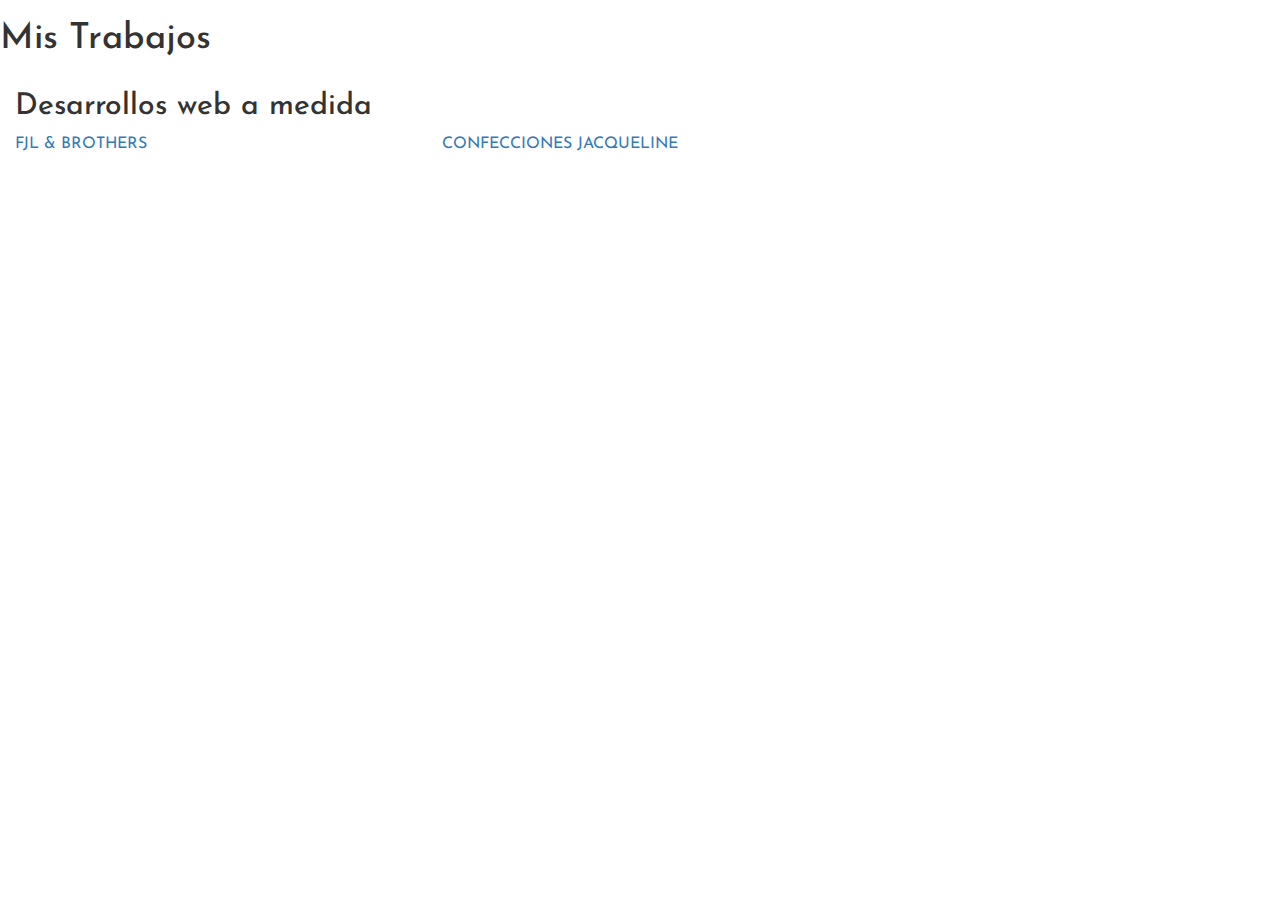
==== index.html @ 9b4b312d "hello" ====
<!doctype html>
<html lang="en">

<head>
  <meta charset="utf-8">
  <meta http-equiv="X-UA-Compatible" content="IE=edge">
  <meta name="viewport" content="width=device-width, initial-scale=1">
  <title>GitHub de Francisco</title>
  <link rel="stylesheet" href="css/bootstrap.min.css">
  <link rel="stylesheet" href="css/styles.css">
  <link href="https://fonts.googleapis.com/css?family=Josefin+Sans" rel="stylesheet" type='text/css'>
  <link rel="stylesheet" href="https://use.fontawesome.com/releases/v5.6.3/css/all.css" integrity="sha384-UHRtZLI+pbxtHCWp1t77Bi1L4ZtiqrqD80Kn4Z8NTSRyMA2Fd33n5dQ8lWUE00s/"
    crossorigin="anonymous">
  <link href="https://fonts.googleapis.com/css?family=Oswald" rel="stylesheet">
</head>

<body>
  <h1>Mis Trabajos</h1>
  <div class="Desarrollos-Web container-fluid">
    <h2>Desarrollos web a medida</h2>
    <div class="row">
      <div id="FJL&BROTHERS" class="col-md-4 col-sm-4 col-xs-12">
        <a href="https://fjavier141.github.io/trabajos/FJL&BROTHERS/index.html" target="_blank">FJL & BROTHERS</a>
      </div>
      <div id="CONFECCIONESJACQUELINE" class="col-md-4 col-sm-4 col-xs-12">
        <a href="https://fjavier141.github.io/trabajos/ConfeccionesJacqueline/index.html" target="_blank">CONFECCIONES JACQUELINE</a>
      </div>
    </div>
  </div>

  <!-- jQuery (Bootstrap JS plugins depend on it) -->
  <script src="js/jquery-2.1.4.min.js"></script>
  <script src="js/bootstrap.min.js"></script>
  <script src="js/script.js"></script>
</body>

</html>
---- css/styles.css ----
body {
  font-size: 16px;
  background-color: #fff;
  font-family: 'Josefin Sans', sans-serif;
}
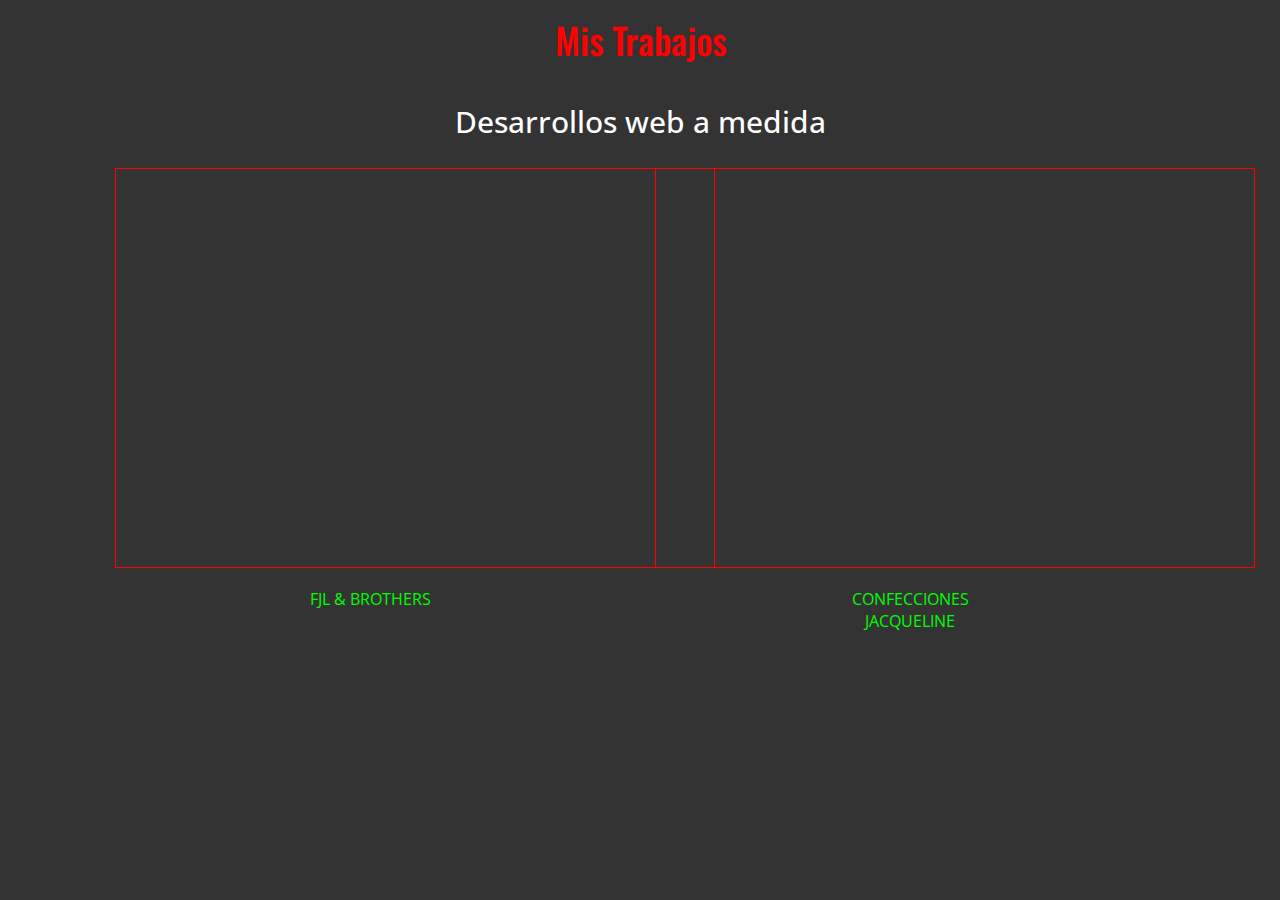
==== commit a7c41a3c: "sda" ====
--- a/index.html
+++ b/index.html
@@ -8,25 +8,32 @@
   <title>GitHub de Francisco</title>
   <link rel="stylesheet" href="css/bootstrap.min.css">
   <link rel="stylesheet" href="css/styles.css">
-  <link href="https://fonts.googleapis.com/css?family=Josefin+Sans" rel="stylesheet" type='text/css'>
   <link rel="stylesheet" href="https://use.fontawesome.com/releases/v5.6.3/css/all.css" integrity="sha384-UHRtZLI+pbxtHCWp1t77Bi1L4ZtiqrqD80Kn4Z8NTSRyMA2Fd33n5dQ8lWUE00s/"
     crossorigin="anonymous">
   <link href="https://fonts.googleapis.com/css?family=Oswald" rel="stylesheet">
+  <link href="https://fonts.googleapis.com/css?family=Open+Sans" rel="stylesheet">
 </head>
 
 <body>
   <h1>Mis Trabajos</h1>
-  <div class="Desarrollos-Web container-fluid">
-    <h2>Desarrollos web a medida</h2>
-    <div class="row">
-      <div id="FJL&BROTHERS" class="col-md-4 col-sm-4 col-xs-12">
-        <a href="https://fjavier141.github.io/trabajos/FJL&BROTHERS/index.html" target="_blank">FJL & BROTHERS</a>
-      </div>
-      <div id="CONFECCIONESJACQUELINE" class="col-md-4 col-sm-4 col-xs-12">
-        <a href="https://fjavier141.github.io/trabajos/ConfeccionesJacqueline/index.html" target="_blank">CONFECCIONES JACQUELINE</a>
+  <div class="Desarrollos-Web">
+    <div class="container-fluid">
+      <h2>Desarrollos web a medida</h2>
+      <div class="row">
+        <div id="FJLBROTHERS" class="col-md-6 col-sm-6 col-xs-12">
+          <div id="img-FJLBROTHERS" class="imagen">
+          </div>
+          <a href="https://fjavier141.github.io/trabajos/FJL&BROTHERS/index.html" target="_blank">FJL & BROTHERS</a>
+        </div>
+        <div id="CONFECCIONESJACQUELINE" class="col-md-6 col-sm-6 col-xs-12">
+          <div id="img-Confecciones" class="imagen">
+          </div>
+          <a href="https://fjavier141.github.io/trabajos/ConfeccionesJacqueline/index.html" target="_blank">CONFECCIONES JACQUELINE</a>
+        </div>
       </div>
     </div>
   </div>
+
 
   <!-- jQuery (Bootstrap JS plugins depend on it) -->
   <script src="js/jquery-2.1.4.min.js"></script>
--- a/css/styles.css
+++ b/css/styles.css
@@ -1,5 +1,44 @@
 body {
   font-size: 16px;
-  background-color: #fff;
-  font-family: 'Josefin Sans', sans-serif;
+  background-color: #333;
+  font-family: 'Open Sans', sans-serif;
 }
+.Desarrollos-Web{
+  padding: 15px 100px 15px 100px;
+}
+h1{
+  font-family: 'Oswald', sans-serif;;
+  text-align: center;
+  color: white;
+  color: red;
+}
+h2{
+  text-align: center;
+  color: #fff;
+}
+a{
+  color: #00FF00;
+  display: block;
+  width:30%;
+  margin: 0 auto;
+  text-align: center;
+}
+a:hover, a:focus{
+  text-decoration: none;
+  color: #00FF00;
+  text-shadow: 0 2px 2px #00FF00;
+}
+.imagen{
+  width: 600px;
+  height: 400px;
+  margin: 20px auto;
+  border: 1px solid red;
+}
+#img-FJLBROTHERS{
+  background: url(../img/fjl.jpg) no-repeat;
+  background-size: 100% auto;
+}
+#img-Confecciones{
+  background: url(../img/Confecciones.jpg) no-repeat;
+  background-size: 100% auto;
+}
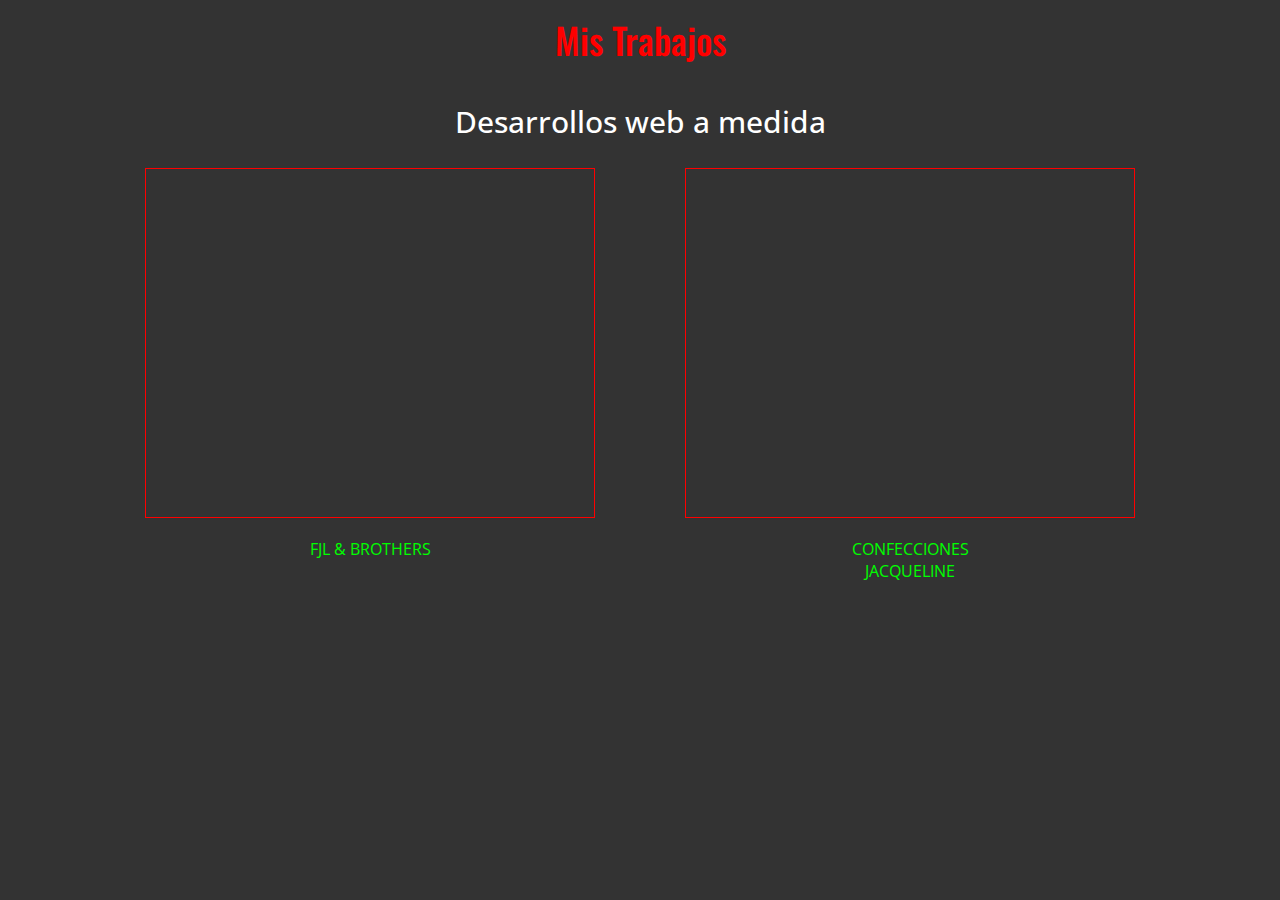
==== commit 55400cbf: "sda" ====
--- a/index.html
+++ b/index.html
@@ -8,8 +8,6 @@
   <title>GitHub de Francisco</title>
   <link rel="stylesheet" href="css/bootstrap.min.css">
   <link rel="stylesheet" href="css/styles.css">
-  <link rel="stylesheet" href="https://use.fontawesome.com/releases/v5.6.3/css/all.css" integrity="sha384-UHRtZLI+pbxtHCWp1t77Bi1L4ZtiqrqD80Kn4Z8NTSRyMA2Fd33n5dQ8lWUE00s/"
-    crossorigin="anonymous">
   <link href="https://fonts.googleapis.com/css?family=Oswald" rel="stylesheet">
   <link href="https://fonts.googleapis.com/css?family=Open+Sans" rel="stylesheet">
 </head>
--- a/css/styles.css
+++ b/css/styles.css
@@ -19,7 +19,7 @@
 a{
   color: #00FF00;
   display: block;
-  width:30%;
+  width:35%;
   margin: 0 auto;
   text-align: center;
 }
@@ -29,8 +29,8 @@
   text-shadow: 0 2px 2px #00FF00;
 }
 .imagen{
-  width: 600px;
-  height: 400px;
+  width: 450px;
+  height: 350px;
   margin: 20px auto;
   border: 1px solid red;
 }
@@ -42,3 +42,12 @@
   background: url(../img/Confecciones.jpg) no-repeat;
   background-size: 100% auto;
 }
+
+@media (min-width: 992px) and  (max-width: 1199px){
+  .imagen{
+    width: 380px;
+    height: 290px;
+    margin: 20px auto;
+    border: 1px solid red;
+  }
+}
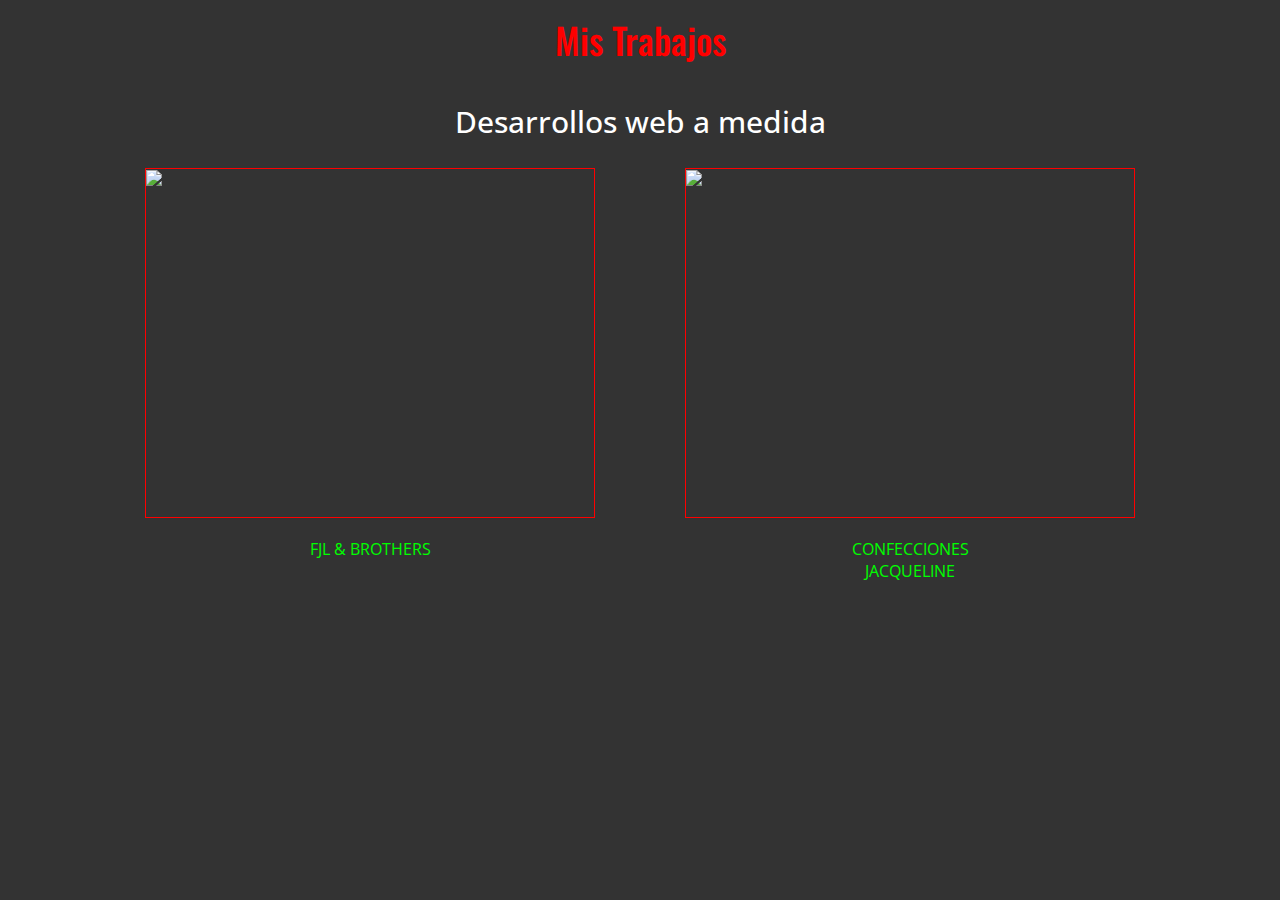
==== commit 0421e779: "sda" ====
--- a/index.html
+++ b/index.html
@@ -20,11 +20,13 @@
       <div class="row">
         <div id="FJLBROTHERS" class="col-md-6 col-sm-6 col-xs-12">
           <div id="img-FJLBROTHERS" class="imagen">
+            <img src="fjl.jpg" alt="fjlbrothers" width="450" height="350">
           </div>
           <a href="https://fjavier141.github.io/trabajos/FJL&BROTHERS/index.html" target="_blank">FJL & BROTHERS</a>
         </div>
         <div id="CONFECCIONESJACQUELINE" class="col-md-6 col-sm-6 col-xs-12">
           <div id="img-Confecciones" class="imagen">
+            <img src="Confecciones.jpg" alt="confecciones" width="450" height="350">
           </div>
           <a href="https://fjavier141.github.io/trabajos/ConfeccionesJacqueline/index.html" target="_blank">CONFECCIONES JACQUELINE</a>
         </div>
--- a/css/styles.css
+++ b/css/styles.css
@@ -35,15 +35,18 @@
   border: 1px solid red;
 }
 #img-FJLBROTHERS{
-  background: url(../img/fjl.jpg) no-repeat;
+  background: url(../fjl.jpg) no-repeat;
   background-size: 100% auto;
 }
 #img-Confecciones{
-  background: url(../img/Confecciones.jpg) no-repeat;
+  background: url(../Confecciones.jpg) no-repeat;
   background-size: 100% auto;
 }
 
 @media (min-width: 992px) and  (max-width: 1199px){
+  .Desarrollos-Web{
+    padding: 15px 50px 15px 50px;
+  }
   .imagen{
     width: 380px;
     height: 290px;
@@ -51,3 +54,33 @@
     border: 1px solid red;
   }
 }
+@media (min-width: 768px) and  (max-width: 991px){
+  .Desarrollos-Web{
+    padding: 15px 20px 15px 20px;
+  }
+  .imagen{
+    width: 350px;
+    height: 250px;
+    margin: 20px auto;
+    border: 1px solid red;
+  }
+}
+@media (max-width: 767px){
+  .Desarrollos-Web{
+    padding: 25px 10px 25px 10px;
+  }
+  .imagen{
+    width: 350px;
+    height: 250px;
+    margin: 20px auto;
+    border: 1px solid red;
+  }
+}
+@media (max-width: 767px){
+  .imagen{
+    width: 300px;
+    height: 200px;
+    margin: 10px auto;
+    border: 1px solid red;
+  }
+}
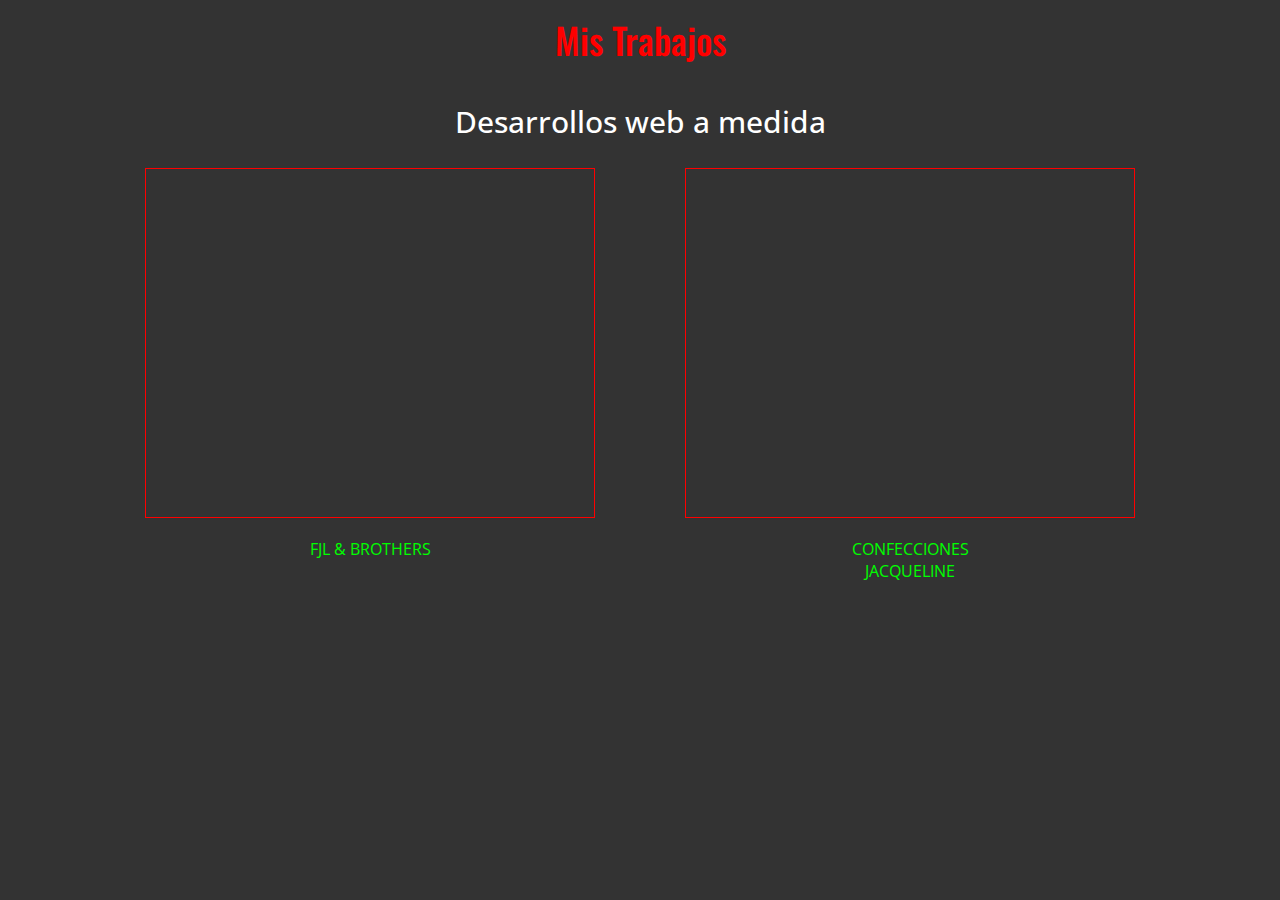
==== commit 82fcf038: "sda" ====
--- a/index.html
+++ b/index.html
@@ -20,13 +20,11 @@
       <div class="row">
         <div id="FJLBROTHERS" class="col-md-6 col-sm-6 col-xs-12">
           <div id="img-FJLBROTHERS" class="imagen">
-            <img src="fjl.jpg" alt="fjlbrothers" width="450" height="350">
           </div>
           <a href="https://fjavier141.github.io/trabajos/FJL&BROTHERS/index.html" target="_blank">FJL & BROTHERS</a>
         </div>
         <div id="CONFECCIONESJACQUELINE" class="col-md-6 col-sm-6 col-xs-12">
           <div id="img-Confecciones" class="imagen">
-            <img src="Confecciones.jpg" alt="confecciones" width="450" height="350">
           </div>
           <a href="https://fjavier141.github.io/trabajos/ConfeccionesJacqueline/index.html" target="_blank">CONFECCIONES JACQUELINE</a>
         </div>
